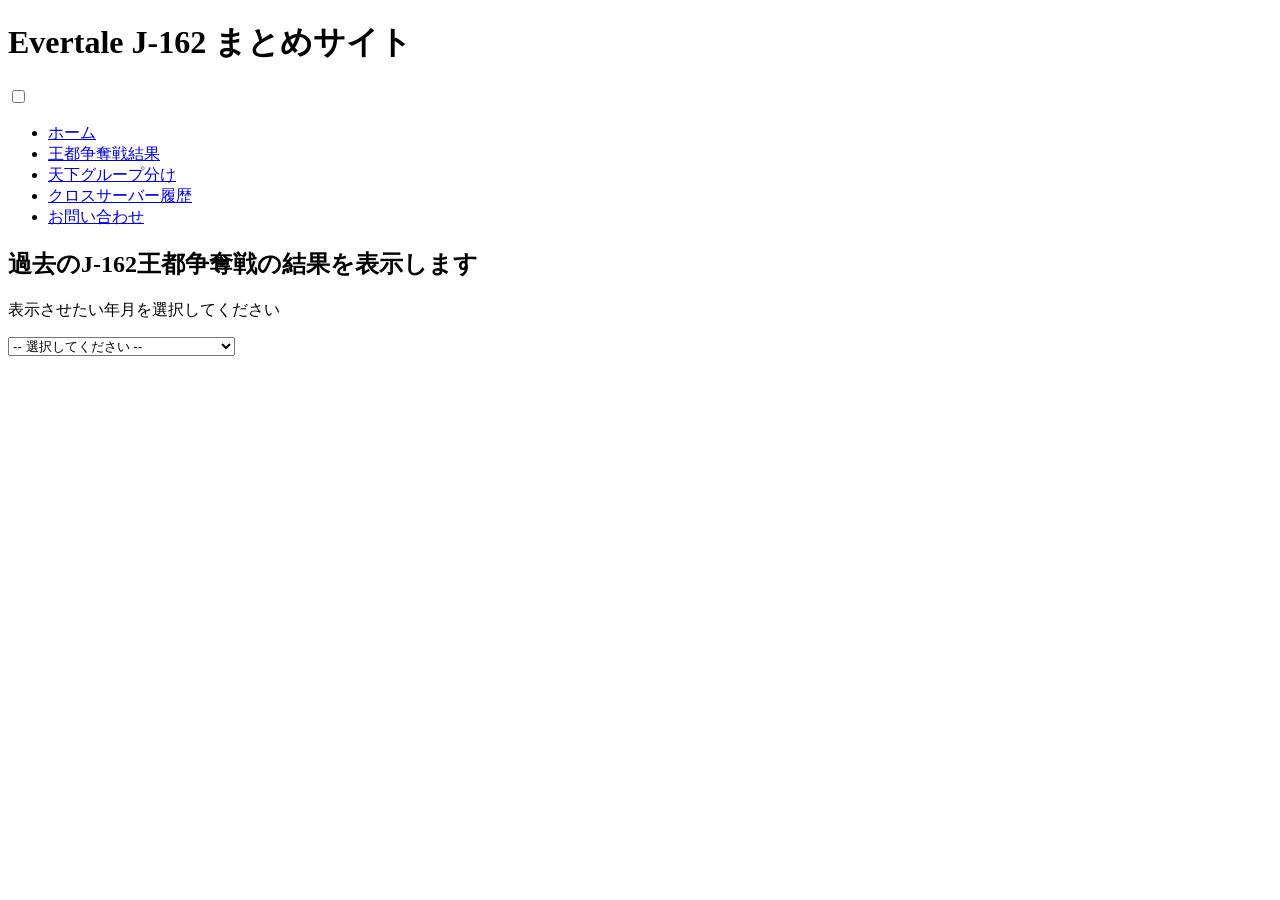
==== capital.html @ 180d962e "Add files via upload" ====
<!DOCTYPE html>
<html lang="ja">
  <head>
    <meta charset="UTF-8">
    <meta name="viewport" content="width=device-width">
    <link rel="stylesheet" href="css/style.css">
    <link rel="stylesheet" href="css/capital.css">
    <title>Evertale J-162 まとめサイト</title>
  </head>
  <body>
    <header>
      <h1>Evertale J-162 まとめサイト</h1>
    <div class="hamburger-menu">
      <input type="checkbox" id="menu-btn-check">
        <label for="menu-btn-check" class="menu-btn"><span></span></label>
        <div class="pc">
        <ul>
          <li><a href="index.html">ホーム</a></li>
          <li><a href="capital.html">王都争奪戦結果</a></li>
          <li><a href="group.html">天下グループ分け</a></li>
          <li><a href="cross.html">クロスサーバー履歴</a></li>
          <li><a href="contact.html">お問い合わせ</a></li>
        </ul>
      </div>
    </div>
    </header>
    <h2>過去のJ-162王都争奪戦の結果を表示します</h2>
    <div class="grouplist">
      <p>表示させたい年月を選択してください</p>
      <select name="tgroup" id="tgroup" onchange="viewChange();">
        <option value="000000">-- 選択してください --</option>
        <option value="202502">2025年02月19日~</option>
        <option value="202603">2026年03月04日~2026年05月11日</option>
      </select>
    </div>
    <div class="gl2">
      <div id="2502" class="gl2" style="display: none;">
        <img src="images/Capital/20250219c.png">
      </div>
      <div id="2603" class="gl2" style="display: none;">
        <img src="images/Capital/20260304c.png">
        <img src="images/Capital/20260318c.png">
        <img src="images/Capital/20260401c.png">
        <img src="images/Capital/20260415c.png">
      </div>
    </div>
    <script src="js/capital.js"></script>
  </body>
</html>
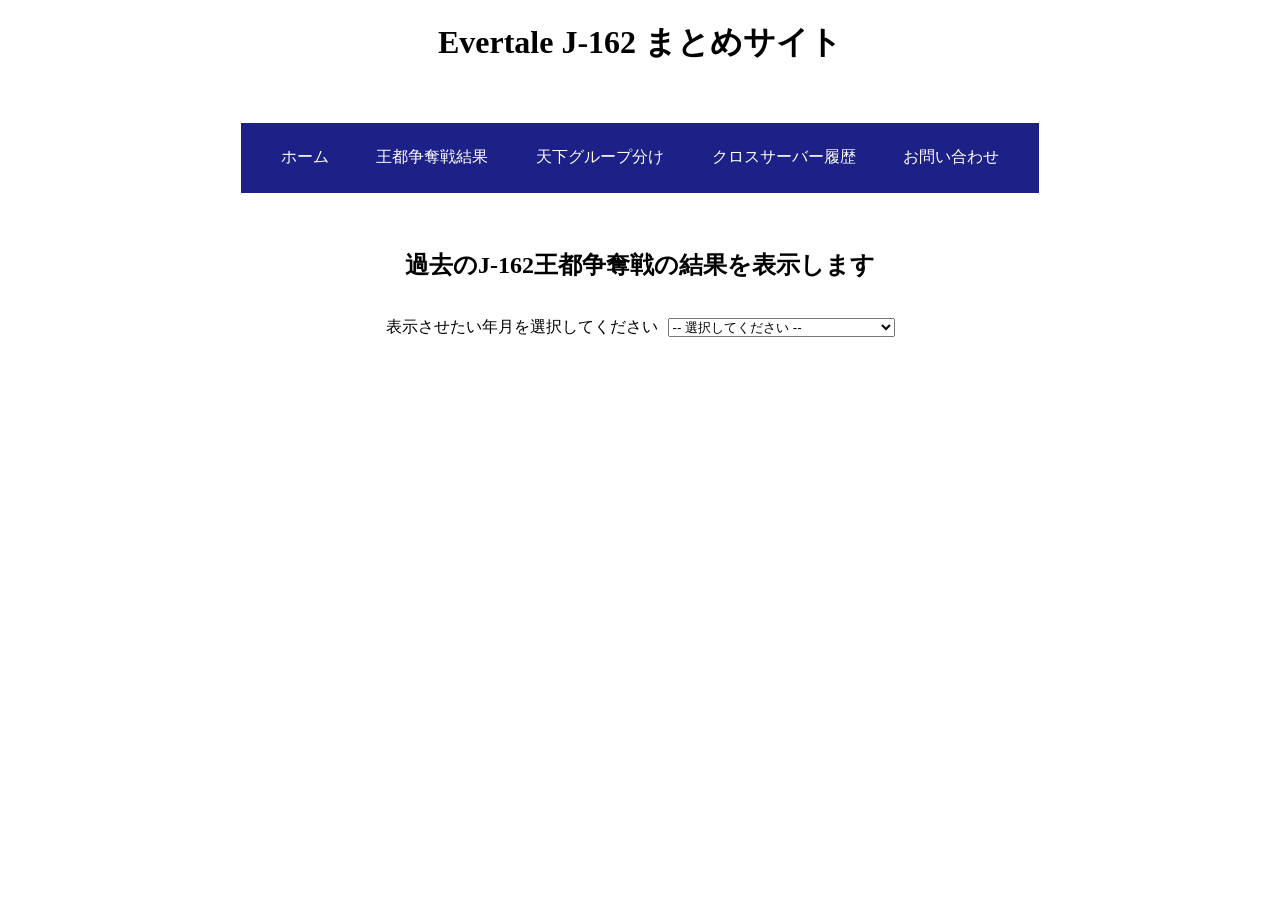
==== commit 56d6dd51: "Update capital.html" ====
--- a/capital.html
+++ b/capital.html
@@ -31,6 +31,7 @@
         <option value="000000">-- 選択してください --</option>
         <option value="202502">2025年02月19日~</option>
         <option value="202603">2026年03月04日~2026年05月11日</option>
+        <option value="202605">2026年05月13日~2026年07月20日</option>
       </select>
     </div>
     <div class="gl2">
@@ -42,8 +43,12 @@
         <img src="images/Capital/20260318c.png">
         <img src="images/Capital/20260401c.png">
         <img src="images/Capital/20260415c.png">
+        <img src="images/Capital/20260429c.png">
+      </div>
+      <div id="2605" class="gl2" style="display: none;">
+        <img src="images/Capital/20260513c.png">
       </div>
     </div>
     <script src="js/capital.js"></script>
   </body>
-</html>+</html>
--- a/css/style.css
+++ b/css/style.css
@@ -0,0 +1,122 @@
+h1{
+  text-align: center;
+}
+#menu-btn-check {
+    display: none;
+}
+#menu-btn-check2 {
+    display: none;
+}
+@media screen and (min-width: 768px){
+.pc{
+  width: 100%;
+  padding: 20px 0;
+}
+.pc ul{
+  width: 60%;
+  margin-left: auto;
+  margin-right: auto;
+  list-style: none;
+  display: flex;
+  justify-content: space-between;
+  height: 70px;
+  align-items: center;
+  background-color: #1d2087;
+}
+.pc ul li:last-child{
+  padding-right: 40px;
+}
+.pc ul li a{
+  text-decoration: none;
+  color: white;
+}
+}
+@media screen and (max-width: 768px) {
+  h1{
+    font-size: 20px;
+  }
+  .pc {
+    width: 100%;
+    height: 100%;
+    position: fixed;
+    top: 0;
+    left: 100%;
+    z-index: 80;
+    background-color: #1d2087;
+    transition: all 0.5s;
+}
+.pc ul {
+    padding: 70px 10px 0;
+}
+.pc ul li {
+    border-bottom: solid 1px #ffffff;
+    list-style: none;
+}
+.pc ul li a {
+    display: block;
+    width: 100%;
+    font-size: 15px;
+    box-sizing: border-box;
+    color:#ffffff;
+    text-decoration: none;
+    padding: 9px 15px 10px 0;
+    position: relative;
+}
+.pc ul li a::before {
+    content: "";
+    width: 7px;
+    height: 7px;
+    border-top: solid 2px #ffffff;
+    border-right: solid 2px #ffffff;
+    transform: rotate(45deg);
+    position: absolute;
+    right: 11px;
+    top: 16px;
+}
+.menu-btn {
+    position: fixed;
+    top: 10px;
+    right: 10px;
+    display: flex;
+    height: 40px;
+    width: 40px;
+    justify-content: center;
+    align-items: center;
+    z-index: 90;
+    background-color: #1d2087;
+}
+.menu-btn span,
+.menu-btn span:before,
+.menu-btn span:after {
+    content: '';
+    display: block;
+    height: 3px;
+    width: 25px;
+    border-radius: 3px;
+    background-color: #ffffff;
+    position: absolute;
+}
+.menu-btn span:before {
+    bottom: 8px;
+}
+.menu-btn span:after {
+    top: 8px;
+}
+#menu-btn-check:checked ~ .menu-btn span {
+    background-color: rgba(255, 255, 255, 0);
+}
+#menu-btn-check:checked ~ .menu-btn span::before {
+    bottom: 0;
+    transform: rotate(45deg);
+}
+#menu-btn-check:checked ~ .menu-btn span::after {
+    top: 0;
+    transform: rotate(-45deg);
+}
+#menu-btn-check {
+    display: none;
+}
+#menu-btn-check:checked ~ .pc {
+    left: 0;
+}
+}
--- a/css/capital.css
+++ b/css/capital.css
@@ -0,0 +1,22 @@
+h2{
+  text-align: center;
+}
+.grouplist{
+  /*text-align: center;*/
+  margin-left: auto;
+  margin-right: auto;
+  position: relative;
+  display: flex;
+  align-items: center;
+  justify-content: center;
+  gap: 10px;
+}
+.gl2{
+  display: flex;
+  flex-direction: column;
+  align-items: center;
+}
+.gl2 img{
+  max-width: 100%;
+  height: auto;
+}
